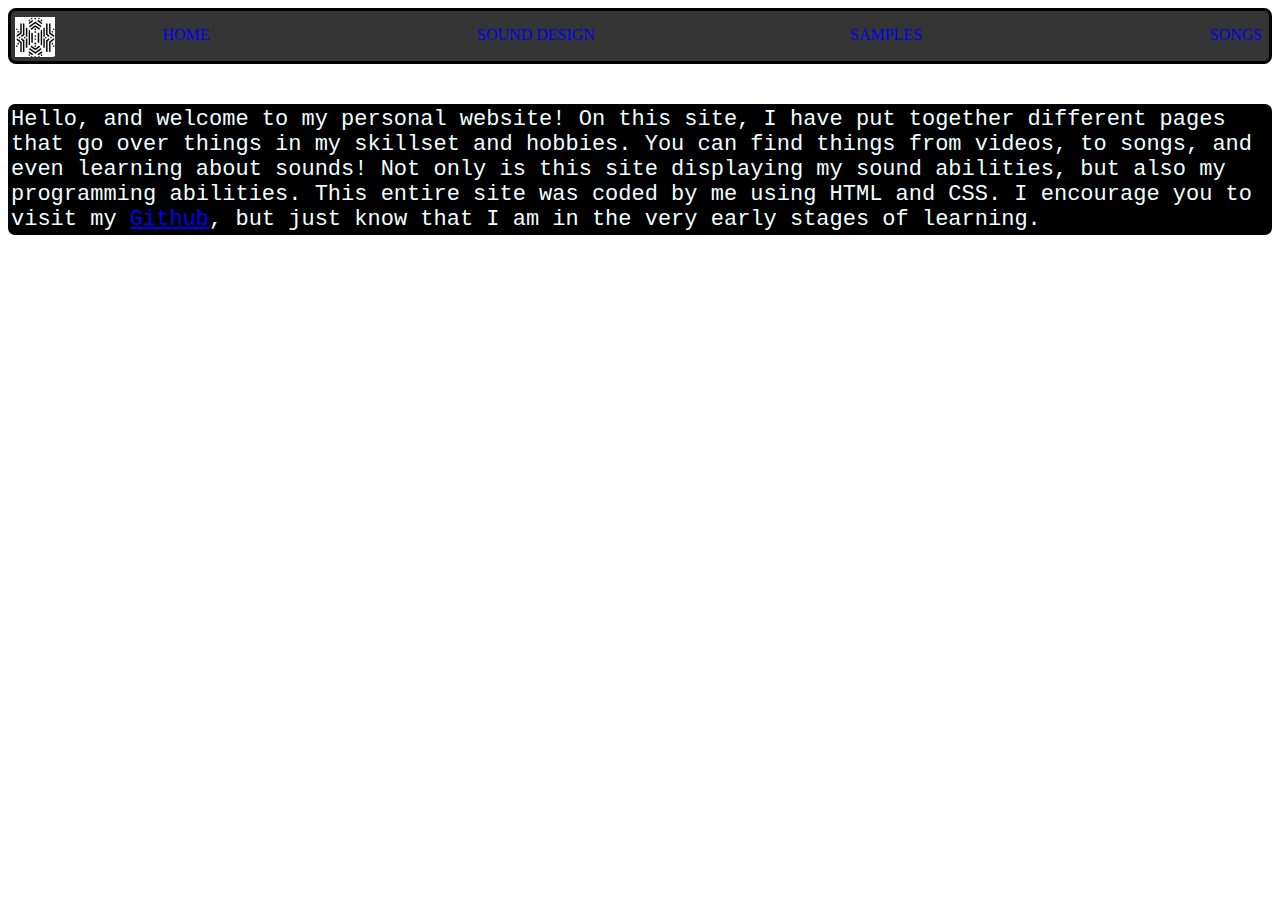
==== home.html @ 0b1b5c0a ""first commit"" ====
<!DOCTYPE html>
<html>
<link rel="stylesheet" type="text/css" href="stylesheet.css">

<head>
  <title>John Luce</title>
</head>

<body>
  <div class="directory">
    <div class="sub">
      <div> <a href="home.html" class="home">HOME</a></div>
      <div><a href="sound_design.html" class="sdesign">SOUND DESIGN</a></div>
      <div><a href="samples.html" class="samples">SAMPLES</a></div>
      <div><a href="songs.html" class="songs">SONGS</a></div>
    </div>
  </div>
  <br>
  <p class="aboutme">Hello, and welcome to my personal website! On this site, I have put together different pages that
    go over things in my skillset and hobbies. You can find things from videos, to songs, and even learning about
    sounds! Not only is this site displaying my sound abilities, but also my programming abilities. This entire site was
    coded by me using HTML and CSS. I encourage you to visit my <a href="https://github.com/Johnluce"
      class="github">Github</a>, but
    just know that I am in the very early stages of learning. </p>

  <img src="logo2.png" class="logo2" alt="logo">
</body>






</html>
---- stylesheet.css ----
.sub {
  display: grid;
  grid-template-columns: 350px 350px 350px 350px;
  text-align: center;
  position: relative;
  bottom: -15px;
  color: aqua;
}

.directory {
  height: 50px;
  margin: auto;
  border: 3px solid;
  background-color: rgb(53, 53, 53);
  border-radius: 8px;
}

a {
  text-decoration: none;
}

.logo {
  display: block;
  margin: auto;
}


a:visited {
  color: rgb(255, 255, 255);
  background-color: transparent;
  text-decoration: none;
}

a:hover {
  color: rgb(186, 25, 25);
  background-color: transparent;
  text-decoration: underline;
}


.logo2 {
  width: 40px;
  top: 16.5px;
  left: 15px;
  position: absolute;
}

.aboutme {
  color: azure;
  font-family: 'Courier New', Courier, monospace;
  font-size: 22px;
  background-color: black;
  border: solid black 3px;
  border-radius: 7px;
}

.github {
  text-decoration: underline;
}

.github:hover {
  text-decoration: underline;
}
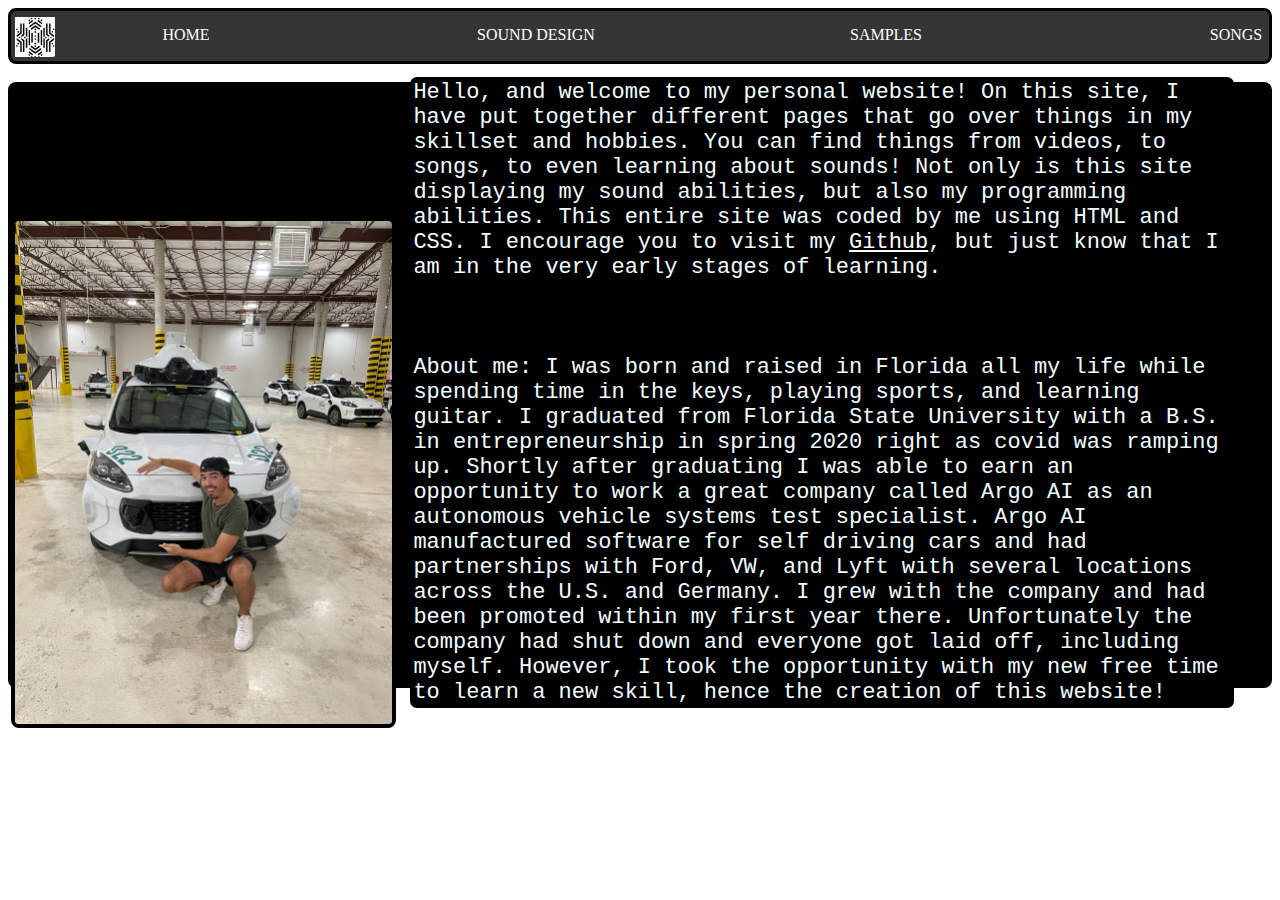
==== commit 4579c004: ""commit 4"" ====
--- a/home.html
+++ b/home.html
@@ -16,14 +16,30 @@
     </div>
   </div>
   <br>
-  <p class="aboutme">Hello, and welcome to my personal website! On this site, I have put together different pages that
-    go over things in my skillset and hobbies. You can find things from videos, to songs, and even learning about
-    sounds! Not only is this site displaying my sound abilities, but also my programming abilities. This entire site was
-    coded by me using HTML and CSS. I encourage you to visit my <a href="https://github.com/Johnluce"
-      class="github">Github</a>, but
-    just know that I am in the very early stages of learning. </p>
+  <div class="about">
+    <img src="argo.jpg" alt="argo" class="argo">
+    <p class="aboutme">Hello, and welcome to my personal website! On this site, I have put together different pages that
+      go over things in my skillset and hobbies. You can find things from videos, to songs, to even learning about
+      sounds! Not only is this site displaying my sound abilities, but also my programming abilities. This entire site
+      was
+      coded by me using HTML and CSS. I encourage you to visit my <a href="https://github.com/Johnluce"
+        id="github">Github</a>, but
+      just know that I am in the very early stages of learning.<br><br><br><br>
+      About me: I was born and raised in Florida all my life while spending time in the keys, playing sports, and
+      learning guitar. I graduated from Florida State University with a B.S. in entrepreneurship in spring 2020 right as
+      covid was ramping up. Shortly after graduating I was able to earn an opportunity to work a great company called
+      Argo AI as an autonomous vehicle systems test specialist. Argo AI manufactured software for self driving cars and
+      had
+      partnerships with Ford, VW, and Lyft with several locations across the U.S. and Germany. I grew with the company
+      and had been promoted within my first year there. Unfortunately the company had shut down and everyone got laid
+      off, including myself. However, I took the opportunity with my new free time to learn a new skill, hence the
+      creation of this website!
+
+    </p>
+  </div>
 
   <img src="logo2.png" class="logo2" alt="logo">
+
 </body>
 
 
--- a/stylesheet.css
+++ b/stylesheet.css
@@ -31,6 +31,12 @@
   text-decoration: none;
 }
 
+a:link {
+  color: white;
+  background-color: transparent;
+  text-decoration: none;
+}
+
 a:hover {
   color: rgb(186, 25, 25);
   background-color: transparent;
@@ -52,12 +58,31 @@
   background-color: black;
   border: solid black 3px;
   border-radius: 7px;
+  width: 65%;
+  display: inline-block;
+  position: relative;
+  top: -30px;
+  left: 10px;
 }
 
-.github {
+#github {
   text-decoration: underline;
 }
 
 .github:hover {
   text-decoration: underline;
 }
+
+.argo {
+  width: 30%;
+  left: 3px;
+  border: solid black 4px;
+  border-radius: 8px;
+}
+
+.about {
+  background-color: black;
+  border: solid black 3px;
+  border-radius: 8px;
+  height: 600px;
+}
